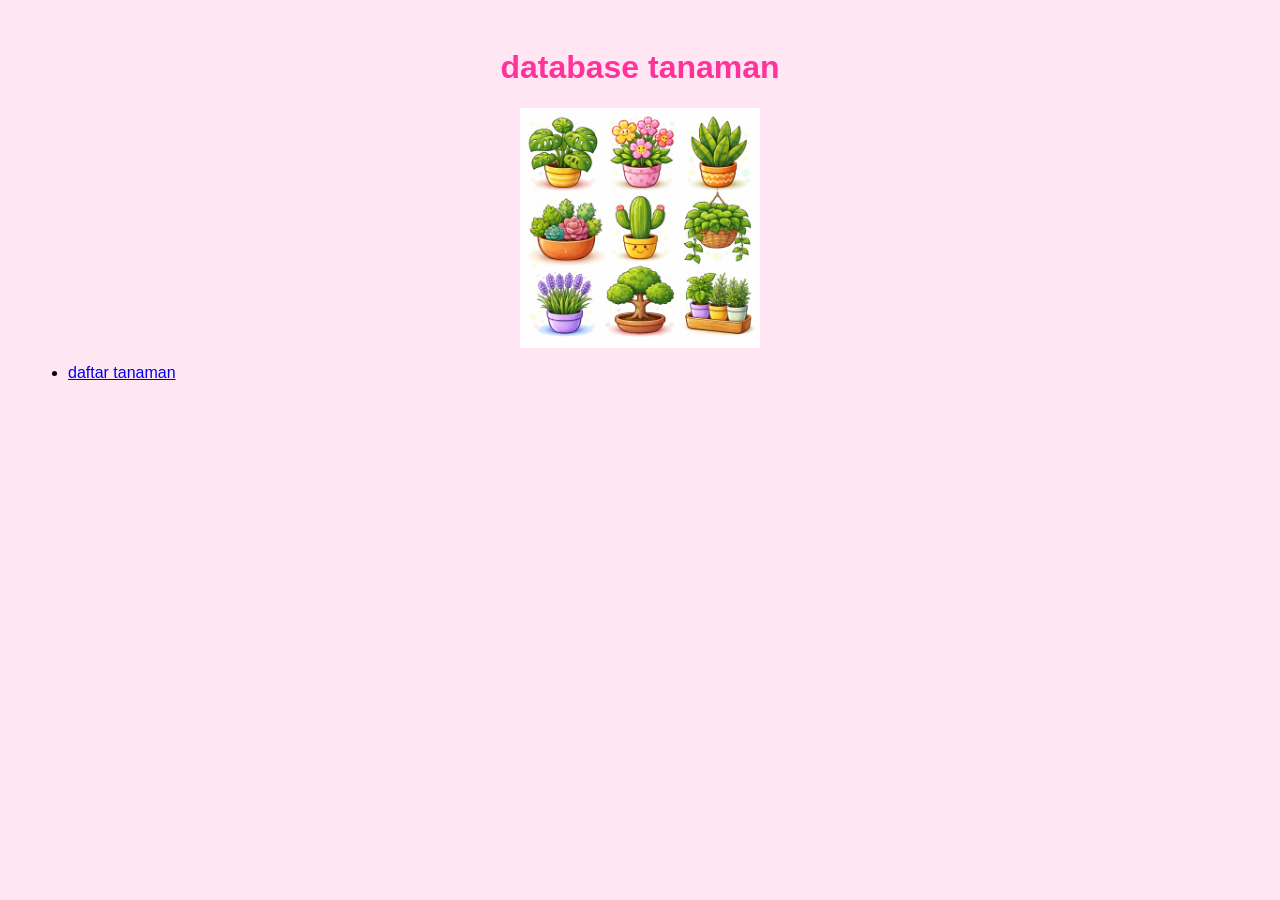
==== index.html @ 2566c49e "crud-tanaman" ====
<!DOCTYPE html>
<html>

<head>
  <meta charset="UTF-8">
  <meta name="viewport" content="width=device-width, initial-scale=1">
  <title>database tanaman</title>
  
  <link rel="stylesheet" href="style.css" />
</head>
<body>
  <h1>database tanaman</h1>
  
  <img src="tanaman.png" style="">

  <ul>
  <li><a href="daftar.html">daftar tanaman</a></li>
  </ul>
</body>
</html>
---- style.css ----
body {
  font-family: Arial, sans-serif;
  background: #ffe6f2;
  padding: 20px;
}

.container {
  max-width: 700px;
  background: white;
  padding: 20px;
  margin: auto;
  border-radius: 10px;
  box-shadow: 0 0 15px rgba(255, 105, 180, 0.4);
}

h1 {
  text-align: center;
  color: #ff3399;
}

input, select, button, textarea {
  width: 100%;
  padding: 10px;
  margin-top: 8px;
  margin-bottom: 15px;
  box-sizing: border-box;
  border: 1px solid #ff99cc;
  border-radius: 6px;
}

button {
  cursor: pointer;
  border: none;
  background: #ff4da6;
  color: white;
  border-radius: 6px;
  transition: 0.3s;
}

button:hover {
  background: #ff1a8c;
}

button.delete {
  background: #ff3366;
}

button.edit {
  background: #ff80bf;
  color: white;
}

table {
  width: 100%;
  border-collapse: collapse;
  margin-top: 15px;
}

th {
  background: #ff66b2;
  color: white;
}

th, td {
  padding: 12px;
  border: 1px solid #ffb3d9;
}

a.button {
  display: inline-block;
  padding: 10px 15px;
  background: #ff4da6;
  color: white;
  border-radius: 6px;
  text-decoration: none;
  margin-bottom: 15px;
}

a.button.secondary {
  background: #ff80bf;
}

img {
  width: 15em;
  display: block; 
  margin: 0 auto;
}
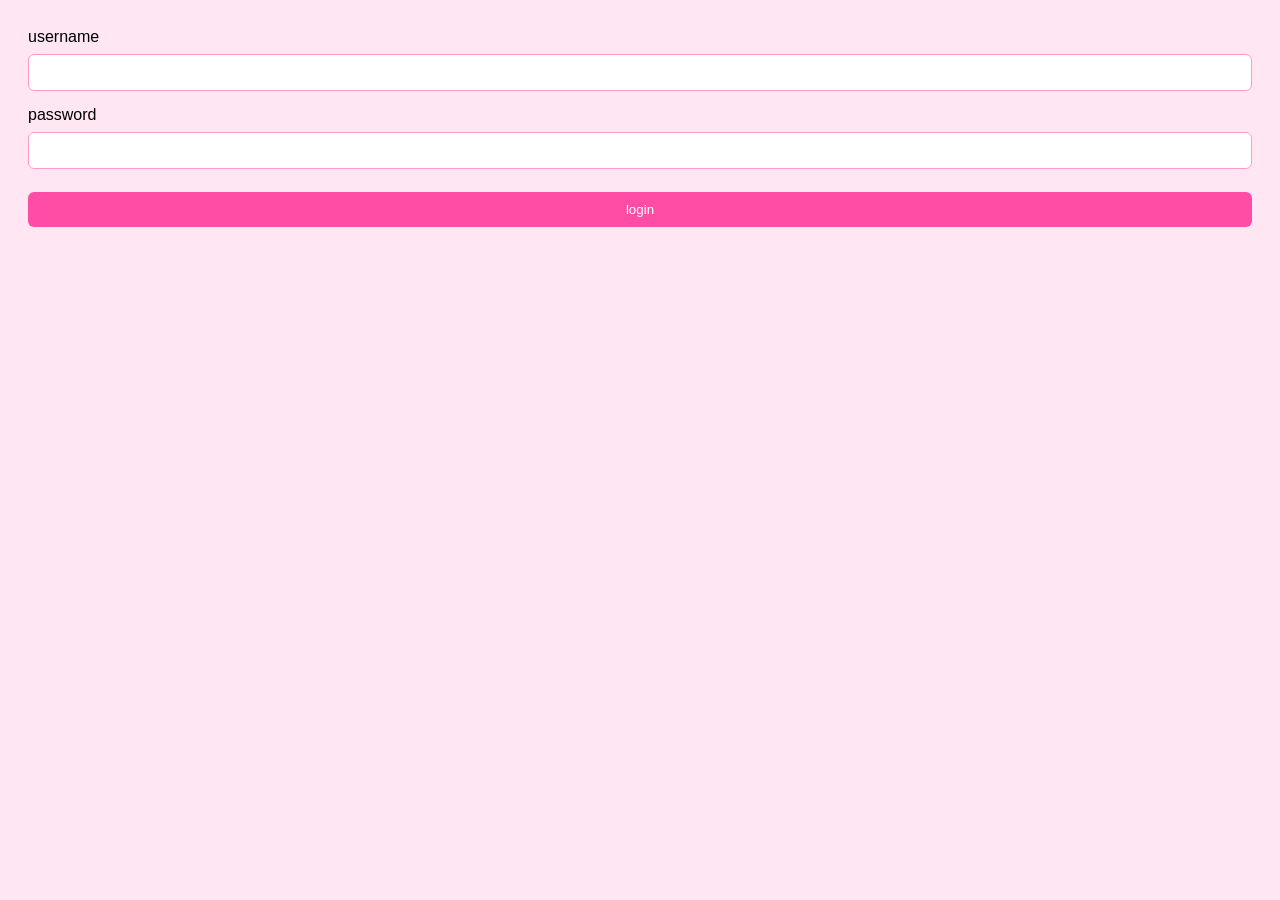
==== commit 0cfcc067: "update" ====
--- a/index.html
+++ b/index.html
@@ -16,5 +16,7 @@
   <ul>
   <li><a href="daftar.html">daftar tanaman</a></li>
   </ul>
+  
+  <script src="auth.js"></script>
 </body>
 </html>
